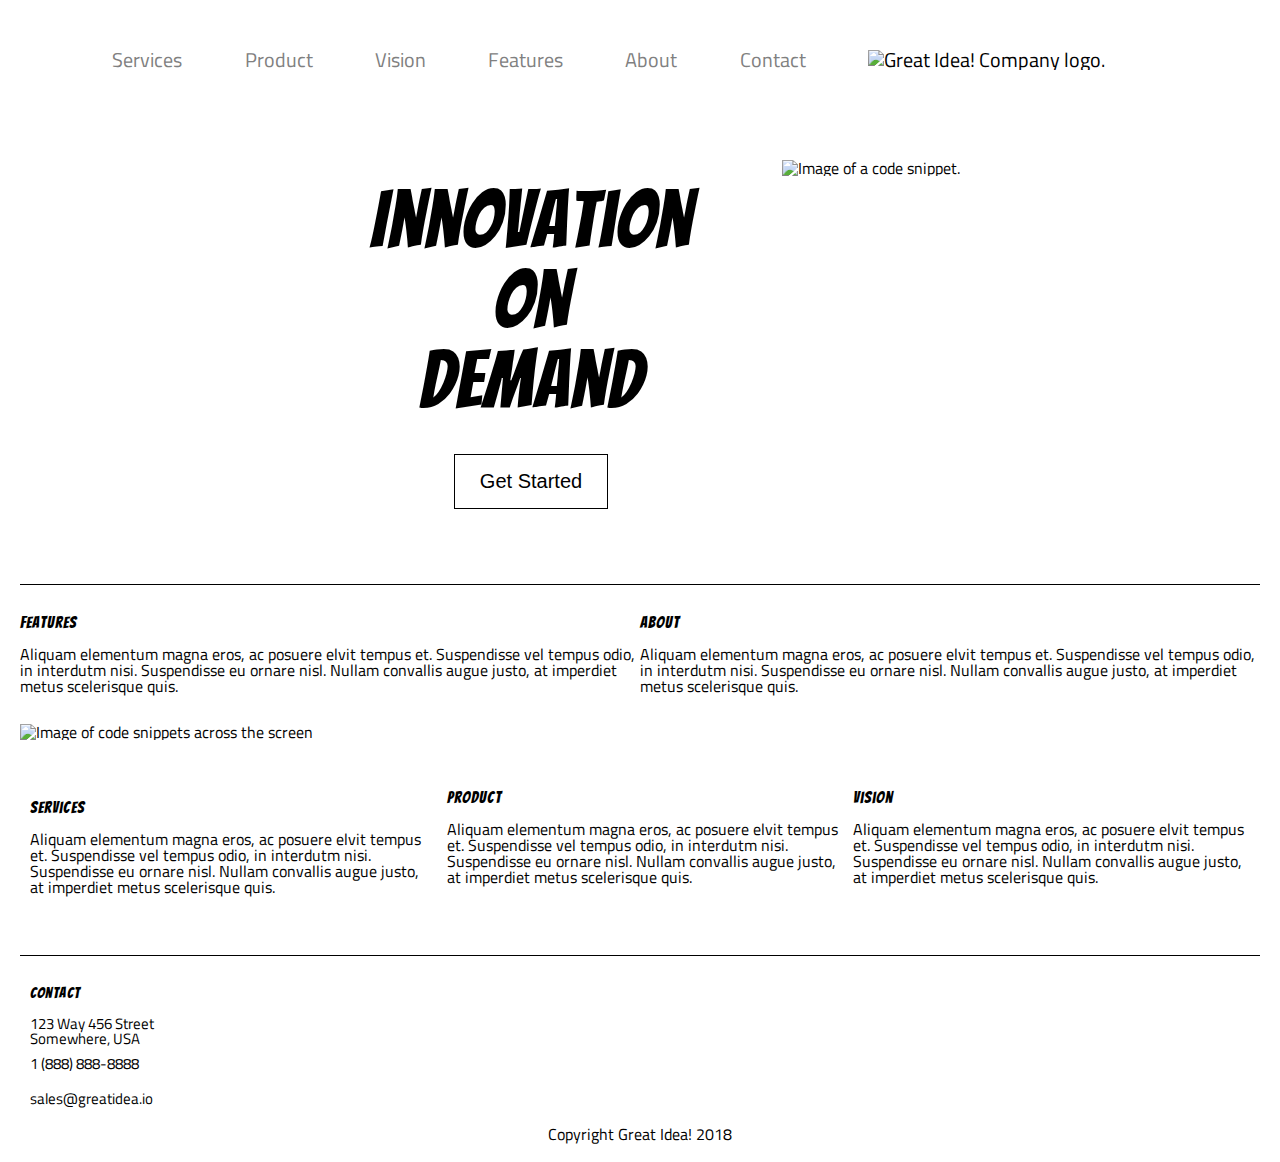
==== index.html @ e5bee5be "Modified desktop version" ====
<!doctype html>

<html lang="en">
<head>
  <meta charset="utf-8">
  <title>Great Idea - Responsive I</title>

  <link href="https://fonts.googleapis.com/css?family=Bangers|Titillium+Web" rel="stylesheet">
  <link rel="stylesheet" href="css/index.css">

</head>

<body>
<!-- Use past code you created here for Great Idea Web Page or past solution for Great Idea Web Page HTML here! -->
    <nav>
        <ul>
            <li><a href="#">Services</a></li>
            <li><a href="#">Product</a></li>
            <li><a href="#">Vision</a></li>
            <li><a href="#">Features</a></li>
            <li><a href="#">About</a></li>
            <li><a href="#">Contact</a></li>
            <img class="logo" src="img/logo.png" alt="Great Idea! Company logo.">
        </ul>
    </nav>
    
        <div class="header">
            <div class="statement">
                <h1>Innovation<br>On<br>Demand<br>
                <button>Get Started</button></h1>
            </div>
            <div class="round">
                <img src="img/header-img.png" alt="Image of a code snippet.">
            </div>
        </div>

        <div class="twoColumns">
            <div class="features">
                <h2>Features</h2>
                <p>Aliquam elementum magna eros, ac posuere elvit tempus et. Suspendisse vel tempus odio, in interdutm nisi. Suspendisse eu ornare nisl. Nullam convallis augue justo, at imperdiet metus scelerisque quis.</p>
            </div>

            <div class="about">
                <h2>About</h2>
                <p>Aliquam elementum magna eros, ac posuere elvit tempus et. Suspendisse vel tempus odio, in interdutm nisi. Suspendisse eu ornare nisl. Nullam convallis augue justo, at imperdiet metus scelerisque quis.</p>
            </div>
        </div>

        <div class="picture">
            <img class="middle-img" src="img/mid-page-accent.jpg" alt="Image of code snippets across the screen">
        </div>

            <div class="threeColumns">
                <div class="services">
                    <h2>Services</h2>
                    <p>Aliquam elementum magna eros, ac posuere elvit tempus et. Suspendisse vel tempus odio, in interdutm nisi. Suspendisse eu ornare nisl. Nullam convallis augue justo, at imperdiet metus scelerisque quis.</p>
                </div>
                    <div class="product">
                        <h2>Product</h2>
                        <p>Aliquam elementum magna eros, ac posuere elvit tempus et. Suspendisse vel tempus odio, in interdutm nisi. Suspendisse eu ornare nisl. Nullam convallis augue justo, at imperdiet metus scelerisque quis.</p>
                    </div>

                    <div class="vision">
                        <h2>Vision</h2>
                        <p>Aliquam elementum magna eros, ac posuere elvit tempus et. Suspendisse vel tempus odio, in interdutm nisi. Suspendisse eu ornare nisl. Nullam convallis augue justo, at imperdiet metus scelerisque quis.</p>
                    </div>
            </div>

        <footer>
            <div class="address">
                <h2>Contact</h2>
                <address>
                    123 Way 456 Street<br>
                    Somewhere, USA
                </address>
                <p>1 (888) 888-8888</p>
                <p>sales@greatidea.io</p>
            </div>
            <div class="copyright">
                <p>Copyright Great Idea! 2018</p>
            </div>
        </footer>
</body>
</html>
---- css/index.css ----
/* Use your own code or past solution for Great Idea Web Page CSS here! */
 /* http://meyerweb.com/eric/tools/css/reset/ v2.020110126 License: none (public domain)*/
                                                                                
 html,
body,
div,
span,
applet,
object,
iframe,
h1,
h2,
h3,
h4,
h5,
h6,
p,
blockquote,
pre,
a,
abbr,
acronym,
address,
big,
cite,
code,
del,
dfn,
em,
img,
ins,
kbd,
q,
s,
samp,
small,
strike,
strong,
sub,
sup,
tt,
var,
b,
u,
i,
center,
dl,
dt,
dd,
ol,
ul,
li,
fieldset,
form,
label,
legend,
table,
caption,
tbody,
tfoot,
thead,
tr,
th,
td,
article,
aside,
canvas,
details,
embed,
figure,
figcaption,
footer,
header,
hgroup,
menu,
nav,
output,
ruby,
section,
summary,
time,
mark,
audio,
video {
margin: 0;
padding: 0;
border: 0;
font-size: 100%;
font: inherit;
vertical-align: baseline;
}
/* HTML5 display-role reset for older browsers */

article,
aside,
details,
figcaption,
figure,
footer,
header,
hgroup,
menu,
nav,
section {
display: block;
}

body {
line-height: 1;
}

ol,
ul {
list-style: none;
}

blockquote,
q {
quotes: none;
}

blockquote:before,
blockquote:after,
q:before,
q:after {
content: '';
content: none;
}

table {
border-collapse: collapse;
border-spacing: 0;
}
/* Set every element's box-sizing to border-box */

* {
box-sizing: border-box;
}

html,
body {
height: 100%;
font-family: 'Titillium Web', sans-serif;
}

h1,
h2,
h3,
h4,
h5 {
font-family: 'Bangers', cursive;
letter-spacing: 1px;
margin-bottom: 15px;
}
/* Your code starts here! */

* {
	box-sizing: border-box;
	padding: 0;
	margin: 0;
	max-width: 100%;
	border: 2px solid black;
	}

	nav {
		padding: 50px;
		font-size: 20px;
	}

	nav ul {
	display: flex;
	flex-direction: row;
	justify-content: space-evenly;
	align-items: center;
	align-content: center;
	}

	.logo {
		width: 300px;
	}
	
	nav a {
		text-decoration: none;
		color: grey;
	}
	
	.header {
	border-bottom: 1px solid black;
	display: flex;
	flex-direction: row;
	justify-content: center;
    padding: 10px;
    margin: 0 20px;
	}
/* this section needs to be aligned and image aligned right*/
	.statement {
		padding: 0 20px;
	}

	.header img {
        padding: 30px 0;
        margin: 0 20px;
	}
	
	.header h1 {
	text-align: center;
	font-size: 80px;
	padding: 50px;
	}
	
	.header button {
	background-color: white;
    padding: 15px 25px;
	border: 1px solid black;
	font-size: 20px;
	text-align: center;
	}
	
	.twoColumns {
		display: flex;
		justify-content: space-evenly;
		align-content: center;
        padding: 30px 0;
        margin: 0 20px;
	}
	
	.middle-img {
		width: 97%;
        height: auto;
        margin: 0 20px;
		
	}
	
	.threeColumns {
		border-bottom: 1px solid black;
        padding: 50px 0 50px;
        margin: 0 20px;
		display: flex;
		/*font-size: 20px;*/
		flex-direction: row;
		/*align-content: space-around;*/
	}
	
	.services {
		padding: 10px;
	}
	
	footer {
    padding: 20px 0;
    margin: 0 20px;
	text-align: left;
	}
	
	.address {
	font-size: 15px;
	padding: 10px;
	text-align: left;
	}
	
	.address p {
	padding: 10px 0;
	text-align: left;
	}
	
	.copyright {
	text-align: center;
	padding: 10 0;
	}
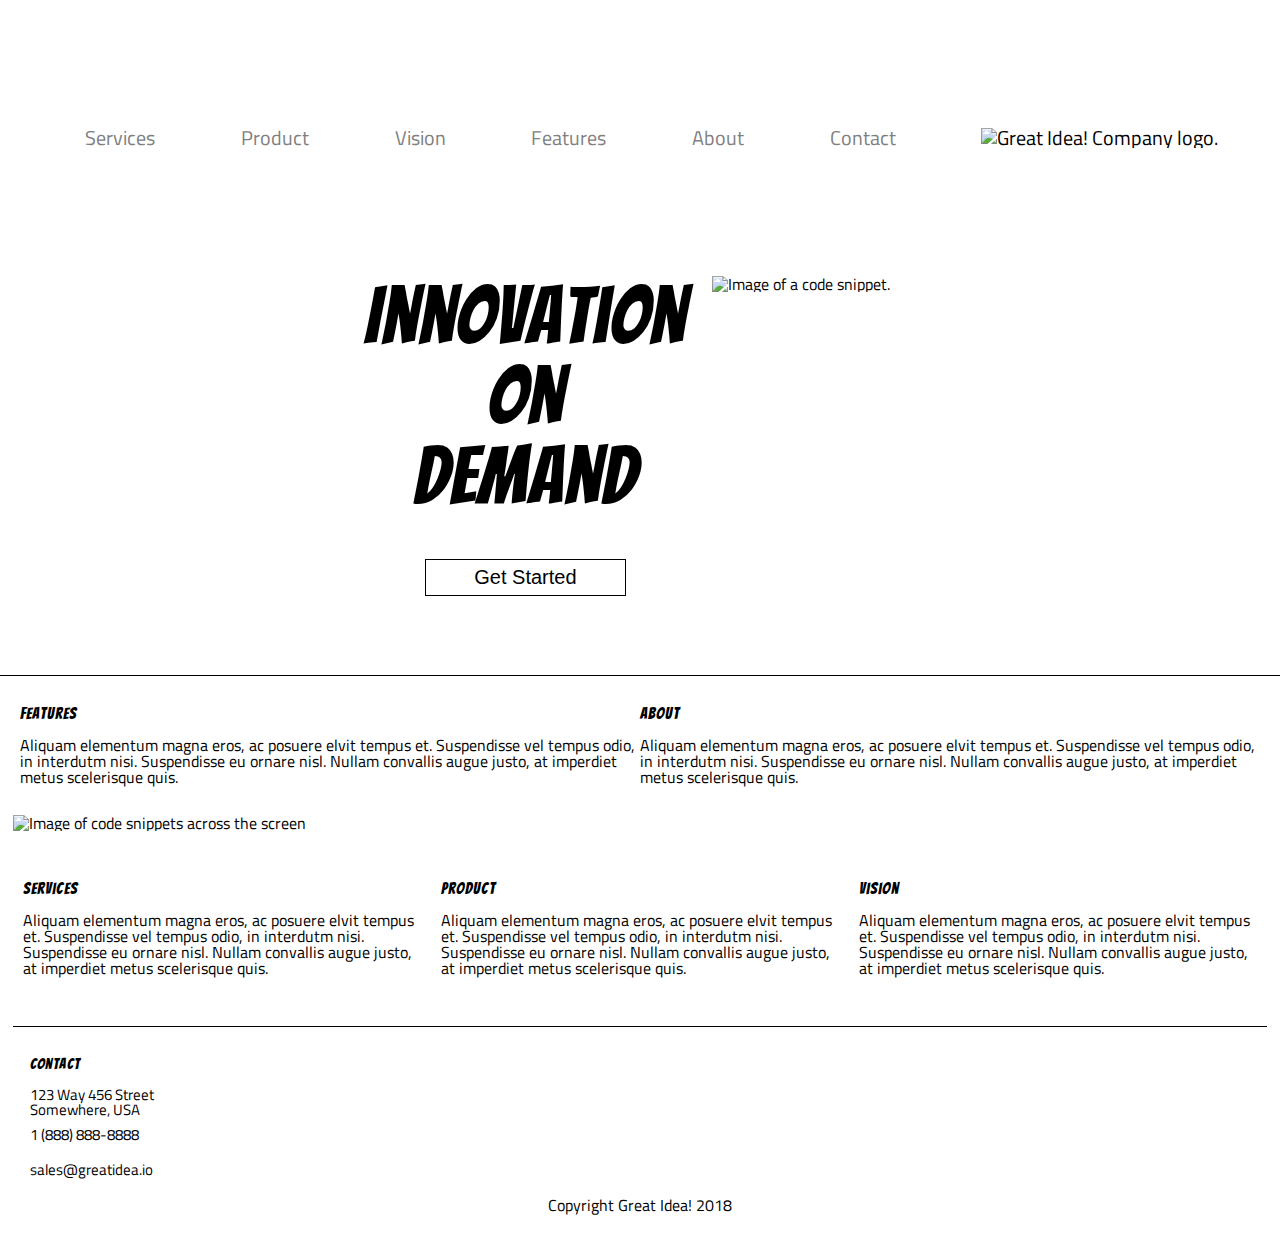
==== commit b8ab18c3: "tablet and mobile css" ====
--- a/index.html
+++ b/index.html
@@ -4,7 +4,7 @@
 <head>
   <meta charset="utf-8">
   <title>Great Idea - Responsive I</title>
-
+  <meta name="viewport" content="width=device-width, initial-scale=1.0">
   <link href="https://fonts.googleapis.com/css?family=Bangers|Titillium+Web" rel="stylesheet">
   <link rel="stylesheet" href="css/index.css">
 
@@ -12,19 +12,22 @@
 
 <body>
 <!-- Use past code you created here for Great Idea Web Page or past solution for Great Idea Web Page HTML here! -->
-    <nav>
-        <ul>
-            <li><a href="#">Services</a></li>
-            <li><a href="#">Product</a></li>
-            <li><a href="#">Vision</a></li>
-            <li><a href="#">Features</a></li>
-            <li><a href="#">About</a></li>
-            <li><a href="#">Contact</a></li>
-            <img class="logo" src="img/logo.png" alt="Great Idea! Company logo.">
-        </ul>
-    </nav>
-    
-        <div class="header">
+    <header id="home"> 
+        <nav>
+            <div>
+                <ul>
+                    <li><a href="#">Services</a></li>
+                    <li><a href="#">Product</a></li>
+                    <li><a href="#">Vision</a></li>
+                    <li><a href="#">Features</a></li>
+                    <li><a href="#">About</a></li>
+                    <li><a href="#">Contact</a></li>  
+                </ul>
+                <img class="logo" src="img/logo.png" alt="Great Idea! Company logo."> 
+            </div>       
+        </nav>
+<!--This is the large words and circle image-->
+        <div class="title">
             <div class="statement">
                 <h1>Innovation<br>On<br>Demand<br>
                 <button>Get Started</button></h1>
@@ -33,13 +36,14 @@
                 <img src="img/header-img.png" alt="Image of a code snippet.">
             </div>
         </div>
+    </header>
 
+    <section>
         <div class="twoColumns">
             <div class="features">
                 <h2>Features</h2>
                 <p>Aliquam elementum magna eros, ac posuere elvit tempus et. Suspendisse vel tempus odio, in interdutm nisi. Suspendisse eu ornare nisl. Nullam convallis augue justo, at imperdiet metus scelerisque quis.</p>
             </div>
-
             <div class="about">
                 <h2>About</h2>
                 <p>Aliquam elementum magna eros, ac posuere elvit tempus et. Suspendisse vel tempus odio, in interdutm nisi. Suspendisse eu ornare nisl. Nullam convallis augue justo, at imperdiet metus scelerisque quis.</p>
@@ -50,35 +54,35 @@
             <img class="middle-img" src="img/mid-page-accent.jpg" alt="Image of code snippets across the screen">
         </div>
 
-            <div class="threeColumns">
-                <div class="services">
-                    <h2>Services</h2>
-                    <p>Aliquam elementum magna eros, ac posuere elvit tempus et. Suspendisse vel tempus odio, in interdutm nisi. Suspendisse eu ornare nisl. Nullam convallis augue justo, at imperdiet metus scelerisque quis.</p>
-                </div>
-                    <div class="product">
-                        <h2>Product</h2>
-                        <p>Aliquam elementum magna eros, ac posuere elvit tempus et. Suspendisse vel tempus odio, in interdutm nisi. Suspendisse eu ornare nisl. Nullam convallis augue justo, at imperdiet metus scelerisque quis.</p>
-                    </div>
+        <div class="threeColumns">
+            <div class="services">
+                <h2>Services</h2>
+                <p>Aliquam elementum magna eros, ac posuere elvit tempus et. Suspendisse vel tempus odio, in interdutm nisi. Suspendisse eu ornare nisl. Nullam convallis augue justo, at imperdiet metus scelerisque quis.</p>
+            </div>
+            <div class="product">
+                <h2>Product</h2>
+                <p>Aliquam elementum magna eros, ac posuere elvit tempus et. Suspendisse vel tempus odio, in interdutm nisi. Suspendisse eu ornare nisl. Nullam convallis augue justo, at imperdiet metus scelerisque quis.</p>
+            </div>
+            <div class="vision">
+                <h2>Vision</h2>
+                <p>Aliquam elementum magna eros, ac posuere elvit tempus et. Suspendisse vel tempus odio, in interdutm nisi. Suspendisse eu ornare nisl. Nullam convallis augue justo, at imperdiet metus scelerisque quis.</p>
+            </div>
+        </div>
+    </section>
 
-                    <div class="vision">
-                        <h2>Vision</h2>
-                        <p>Aliquam elementum magna eros, ac posuere elvit tempus et. Suspendisse vel tempus odio, in interdutm nisi. Suspendisse eu ornare nisl. Nullam convallis augue justo, at imperdiet metus scelerisque quis.</p>
-                    </div>
-            </div>
-
-        <footer>
-            <div class="address">
-                <h2>Contact</h2>
-                <address>
-                    123 Way 456 Street<br>
-                    Somewhere, USA
-                </address>
-                <p>1 (888) 888-8888</p>
-                <p>sales@greatidea.io</p>
-            </div>
-            <div class="copyright">
-                <p>Copyright Great Idea! 2018</p>
-            </div>
-        </footer>
+<footer>
+    <div class="address">
+        <h2>Contact</h2>
+        <address>
+            123 Way 456 Street<br>
+            Somewhere, USA
+        </address>
+        <p>1 (888) 888-8888</p>
+        <p>sales@greatidea.io</p>
+    </div>
+    <div class="copyright">
+        <p>Copyright Great Idea! 2018</p>
+    </div>
+</footer>
 </body>
 </html>--- a/css/index.css
+++ b/css/index.css
@@ -162,58 +162,157 @@
 	border: 2px solid black;
 	}
 
-	nav {
-		padding: 50px;
-		font-size: 20px;
-	}
-
-	nav ul {
+/* tablet size*/
+@media (max-width: 800px){
+	/*body {
+		background-color: green;
+	}*/
+
+	nav div {
+		display: flex;
+		flex-direction: column-reverse;
+		justify-content: space-evenly;
+		align-items: center;	
+	}
+	
+	nav div ul {
+		width: 100%;
+		margin: 5% 0;
+	}
+
+	.round {
+		display: none;
+	}
+}
+
+/* phone size*/
+@media (max-width: 500px){
+	/*body {
+		background-color: blueviolet;
+	}*/
+
+	nav div {
+		display: flex;
+		flex-direction: column-reverse;
+		justify-content: space-evenly;
+		align-items: center;
+	}
+
+	nav div ul {
+		display: flex;
+		flex-direction: column;
+		width: 100%;
+		align-items: center;
+		justify-content: space-evenly;
+		border-top: 1px solid grey;
+	}	
+
+	nav div ul li {
+		padding: 3% 0;
+		width: 100%;
+		text-align: center;
+		/*border-bottom: 1px solid grey;*/
+		border-bottom: 1px solid grey;
+	}
+
+	.logo {
+		padding: 2% 0;
+	}
+
+	.round {
+		display: none;
+	}
+
+	.twoColumns {
+		display: flex;
+		flex-direction: column;
+	}
+
+	.features {
+		padding: 3% 0;
+	}
+
+	.about {
+		padding: 3% 0;
+	}
+
+	.middle-img {
+		width: auto;
+		height: auto;
+	}
+
+	.threeColumns {
+		display: flex;
+		flex-direction: column;
+	}
+	
+	.threeColumns div {
+		margin: 2% 0;
+	}
+	
+} /*end of phone size*/
+
+/* this is the start of Header*/
+nav {
+	padding: 10% 0;
+	font-size: 20px;
+}
+
+nav div {
+	display: flex;
+	justify-content: space-evenly;
+	flex-wrap: nowrap;
+}
+
+nav ul {
 	display: flex;
 	flex-direction: row;
-	justify-content: space-evenly;
+	justify-content: space-around;
 	align-items: center;
 	align-content: center;
+	width: 70%;
+}
+	nav a {
+	text-decoration: none;
+	color: grey;
 	}
 
 	.logo {
-		width: 300px;
-	}
-	
-	nav a {
-		text-decoration: none;
-		color: grey;
-	}
-	
-	.header {
+	width: 20%;
+	}
+/*this is the close of Header*/
+
+	.title {
 	border-bottom: 1px solid black;
 	display: flex;
 	flex-direction: row;
 	justify-content: center;
-    padding: 10px;
-    margin: 0 20px;
+	padding: 0 0 5% 0;
+	/*align-items: space-between;*/
+    /*padding: 10px;*/
+    /*margin: 0 20px;*/
 	}
 /* this section needs to be aligned and image aligned right*/
-	.statement {
-		padding: 0 20px;
-	}
-
-	.header img {
-        padding: 30px 0;
-        margin: 0 20px;
-	}
-	
-	.header h1 {
+	/*.title div {
+		width: 50%;
+	}*/
+	
+	.statement h1 {
 	text-align: center;
 	font-size: 80px;
-	padding: 50px;
-	}
-	
-	.header button {
+	/*padding: 50px;*/
+	}
+	
+	.statement button {
 	background-color: white;
-    padding: 15px 25px;
+    padding: 2% 15%;
 	border: 1px solid black;
-	font-size: 20px;
+	font-size: 25%;
 	text-align: center;
+	}
+
+	.round {
+		padding: 0 2%;
 	}
 	
 	.twoColumns {
@@ -227,23 +326,28 @@
 	.middle-img {
 		width: 97%;
         height: auto;
-        margin: 0 20px;
+        margin: 0 1%;
 		
 	}
 	
 	.threeColumns {
 		border-bottom: 1px solid black;
         padding: 50px 0 50px;
-        margin: 0 20px;
+        margin: 0 1%;
 		display: flex;
 		/*font-size: 20px;*/
-		flex-direction: row;
+		/*flex-direction: row;*/
 		/*align-content: space-around;*/
 	}
-	
-	.services {
+
+	.threeColumns div {
+		/*width: 33%;*/
+		padding: 0 10px;
+	}
+	
+	/*.services {
 		padding: 10px;
-	}
+	}*/
 	
 	footer {
     padding: 20px 0;
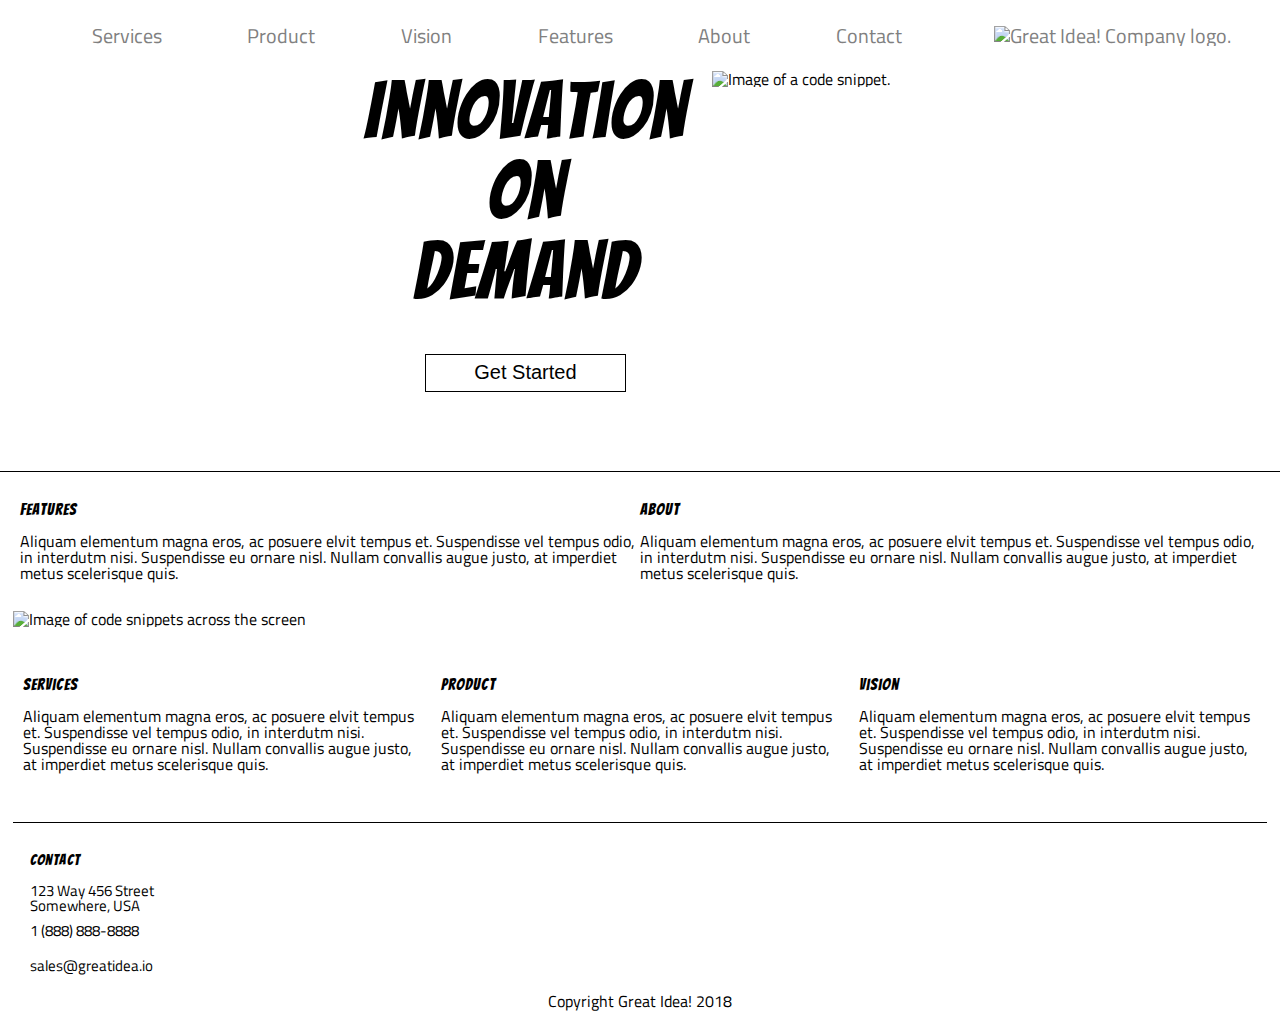
==== commit 895db523: "services page added" ====
--- a/index.html
+++ b/index.html
@@ -16,14 +16,14 @@
         <nav>
             <div>
                 <ul>
-                    <li><a href="#">Services</a></li>
+                    <li><a href="services.html">Services</a></li>
                     <li><a href="#">Product</a></li>
                     <li><a href="#">Vision</a></li>
                     <li><a href="#">Features</a></li>
                     <li><a href="#">About</a></li>
-                    <li><a href="#">Contact</a></li>  
+                    <li><a href="#">Contact</a></li>
                 </ul>
-                <img class="logo" src="img/logo.png" alt="Great Idea! Company logo."> 
+                <a href="index.html"><img class="logo" src="img/logo.png" alt="Great Idea! Company logo."></a>
             </div>       
         </nav>
 <!--This is the large words and circle image-->
--- a/css/index.css
+++ b/css/index.css
@@ -254,7 +254,7 @@
 
 /* this is the start of Header*/
 nav {
-	padding: 10% 0;
+	padding: 2% 0 2% 0;
 	font-size: 20px;
 }
 
@@ -278,7 +278,8 @@
 	}
 
 	.logo {
-	width: 20%;
+	width: 100%;
+
 	}
 /*this is the close of Header*/
 
